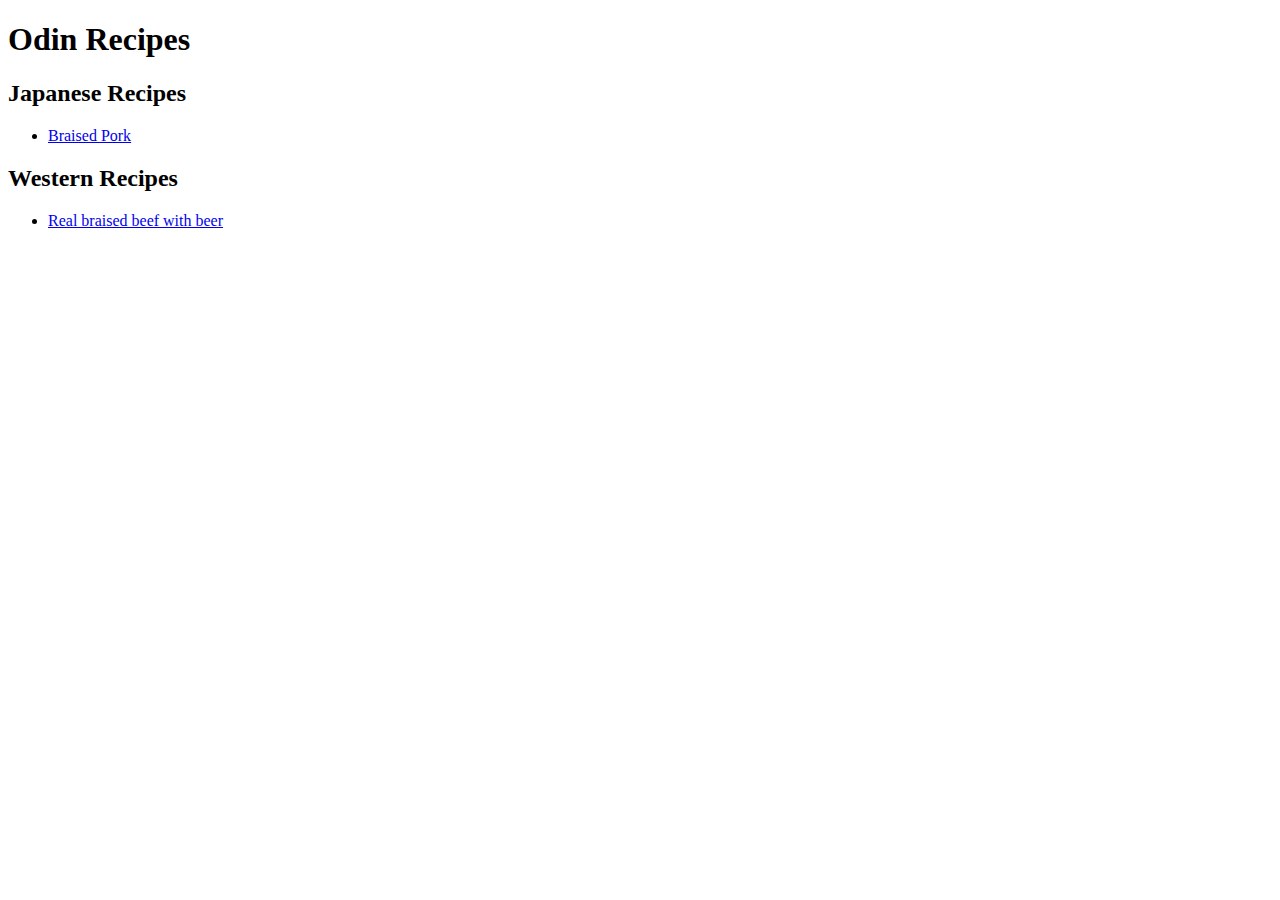
==== index.html @ 81182d8d "Add homepage and two recipes." ====
<!DOCTYPE html>
<html lang="en">
    <head>
        <meta charset="utf-8">
        <title>Odin Recipes</title>
    </head>
    <body>
        <h1>Odin Recipes</h1>
        <h2>Japanese Recipes</h2>
            <ul>
                <li><a href="recipes/braised_pork.html"
                    target="_blank" rel="noopener noreferrer">Braised Pork</a></li>
            </ul>
        <h2>Western Recipes</h2>
            <ul>
                <li><a href="recipes/Real_braised_beef_with_beer.html"
                     target="_blank" rel="noopener noreferrer">
                     Real braised beef with beer</a></li>
            </ul>
    </body>
</html>
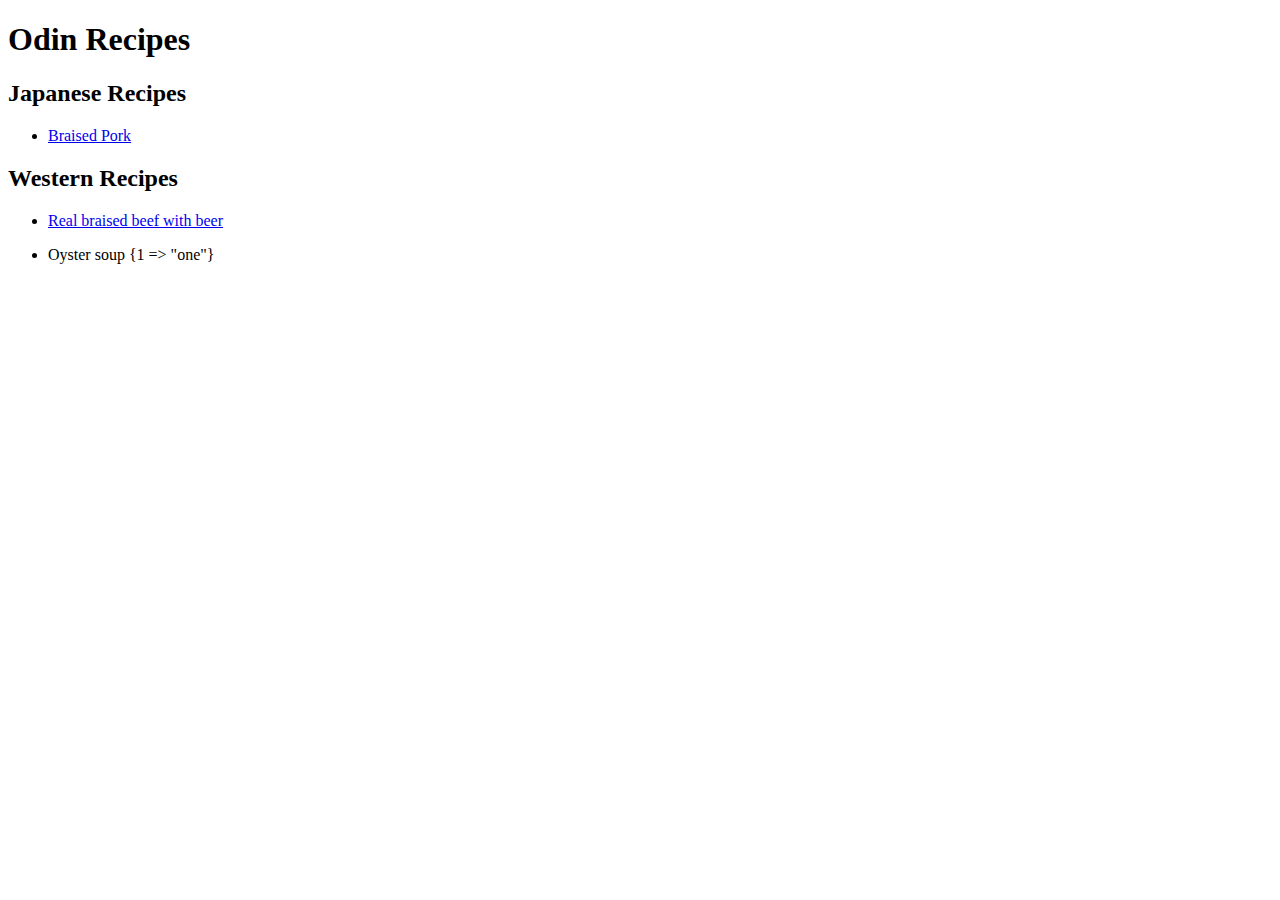
==== commit 173fc6ec: "Add a homepage files" ====
--- a/index.html
+++ b/index.html
@@ -1,21 +1,40 @@
 <!DOCTYPE html>
 <html lang="en">
-    <head>
-        <meta charset="utf-8">
-        <title>Odin Recipes</title>
-    </head>
-    <body>
-        <h1>Odin Recipes</h1>
-        <h2>Japanese Recipes</h2>
-            <ul>
-                <li><a href="recipes/braised_pork.html"
-                    target="_blank" rel="noopener noreferrer">Braised Pork</a></li>
-            </ul>
-        <h2>Western Recipes</h2>
-            <ul>
-                <li><a href="recipes/Real_braised_beef_with_beer.html"
-                     target="_blank" rel="noopener noreferrer">
-                     Real braised beef with beer</a></li>
-            </ul>
-    </body>
+  <head>
+    <meta charset="utf-8" />
+    <title>Odin Recipes</title>
+    <link rel="stylesheet" href="css/style.css" >
+  </head>
+  <body>
+    <h1 class="center">Odin Recipes</h1>
+    </ul>   
+    <div class="card dot">
+    <h2>Japanese Recipes</h2>
+    <ul class="inline">
+      <li>
+        <a href="./braised_pork.html"
+        target="_blank"
+        rel="noopener noreferrer" >Braised Pork
+        </a>
+      </li>
+    </ul>
+    </div>
+    <div class="card dot">
+    <h2>Western Recipes</h2>
+    <ul class="inline">
+      <li>
+        <a
+          href="Real_braised_beef_with_beer.html"
+          target="_blank"
+          rel="noopener noreferrer" >
+          Real braised beef with beer
+          </a>
+      </li><p></p>
+      <li>
+        Oyster soup
+        {1 => "one"} 
+      </li>
+    </ul>
+    </div>
+  </body>
 </html>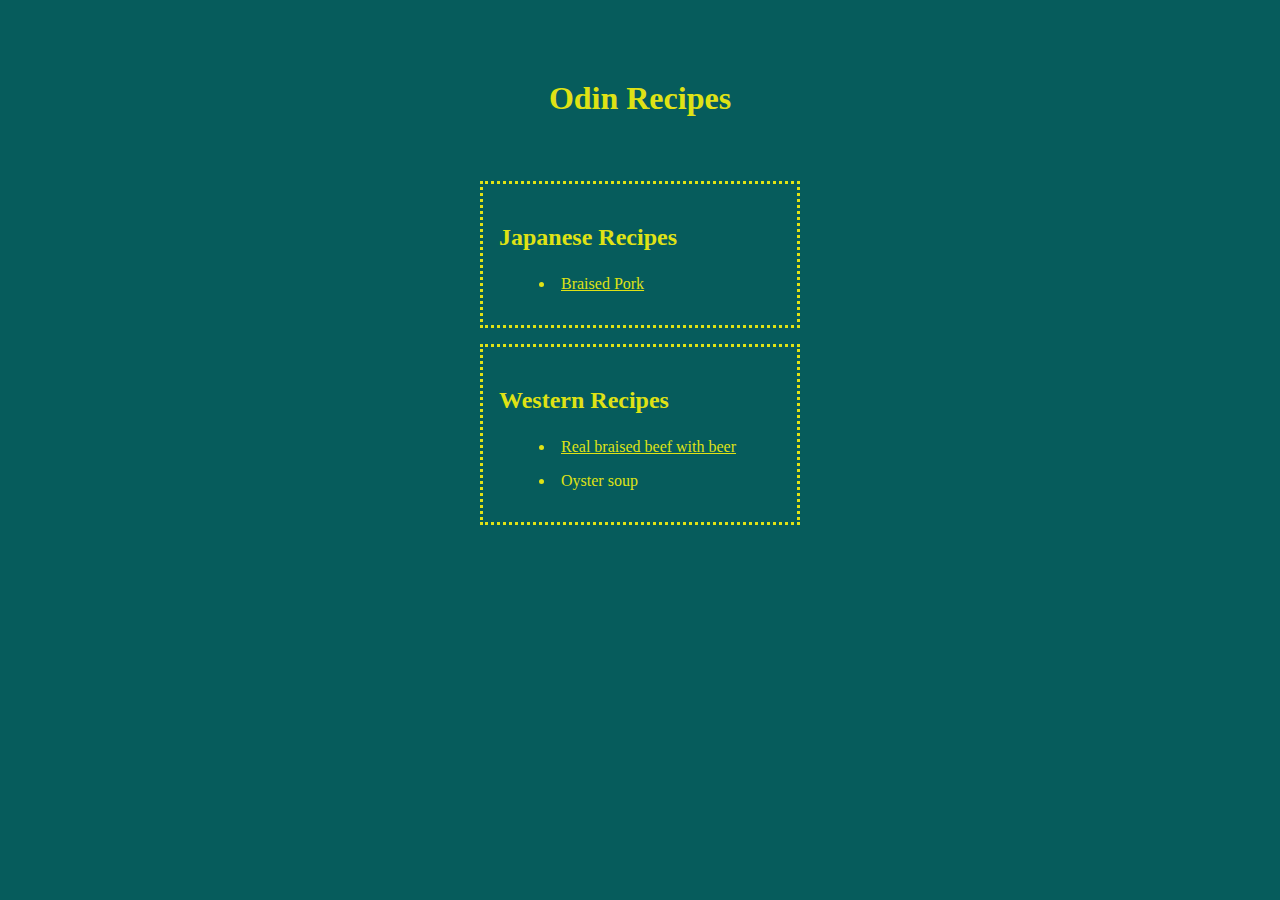
==== commit 1a6addf5: "Repair some syntax problem" ====
--- a/index.html
+++ b/index.html
@@ -3,38 +3,38 @@
   <head>
     <meta charset="utf-8" />
     <title>Odin Recipes</title>
-    <link rel="stylesheet" href="css/style.css" >
+    <link rel="stylesheet" href="css/style.css" />
   </head>
   <body>
     <h1 class="center">Odin Recipes</h1>
-    </ul>   
     <div class="card dot">
-    <h2>Japanese Recipes</h2>
-    <ul class="inline">
-      <li>
-        <a href="./braised_pork.html"
-        target="_blank"
-        rel="noopener noreferrer" >Braised Pork
-        </a>
-      </li>
-    </ul>
+      <h2>Japanese Recipes</h2>
+      <ul class="inline">
+        <li>
+          <a
+            href="./braised_pork.html"
+            target="_blank"
+            rel="noopener noreferrer"
+            >Braised Pork
+          </a>
+        </li>
+      </ul>
     </div>
     <div class="card dot">
-    <h2>Western Recipes</h2>
-    <ul class="inline">
-      <li>
-        <a
-          href="Real_braised_beef_with_beer.html"
-          target="_blank"
-          rel="noopener noreferrer" >
-          Real braised beef with beer
+      <h2>Western Recipes</h2>
+      <ul class="inline">
+        <li>
+          <a
+            href="Real_braised_beef_with_beer.html"
+            target="_blank"
+            rel="noopener noreferrer"
+          >
+            Real braised beef with beer
           </a>
-      </li><p></p>
-      <li>
-        Oyster soup
-        {1 => "one"} 
-      </li>
-    </ul>
+        </li>
+        <p></p>
+        <li>Oyster soup</li>
+      </ul>
     </div>
   </body>
-</html>+</html>
--- a/css/style.css
+++ b/css/style.css
@@ -0,0 +1,32 @@
+* {
+  box-sizing: border-box;
+  margin: 1em auto;
+  color: rgb(223, 226, 21);
+  background-color: rgb(6, 92, 92);
+}
+
+p {
+  text-align: left;
+}
+
+.center {
+  text-align: center;
+
+  padding: 1em;
+}
+
+.card.dot {
+  padding: 1em;
+  border: 3px dotted rgb(223, 226, 21);
+  margin: 1em auto;
+  width: 20em;
+}
+
+.card.inline {
+  padding: 10px 10px;
+  display: inline-block;
+}
+
+li {
+  list-style-position: inside;
+}
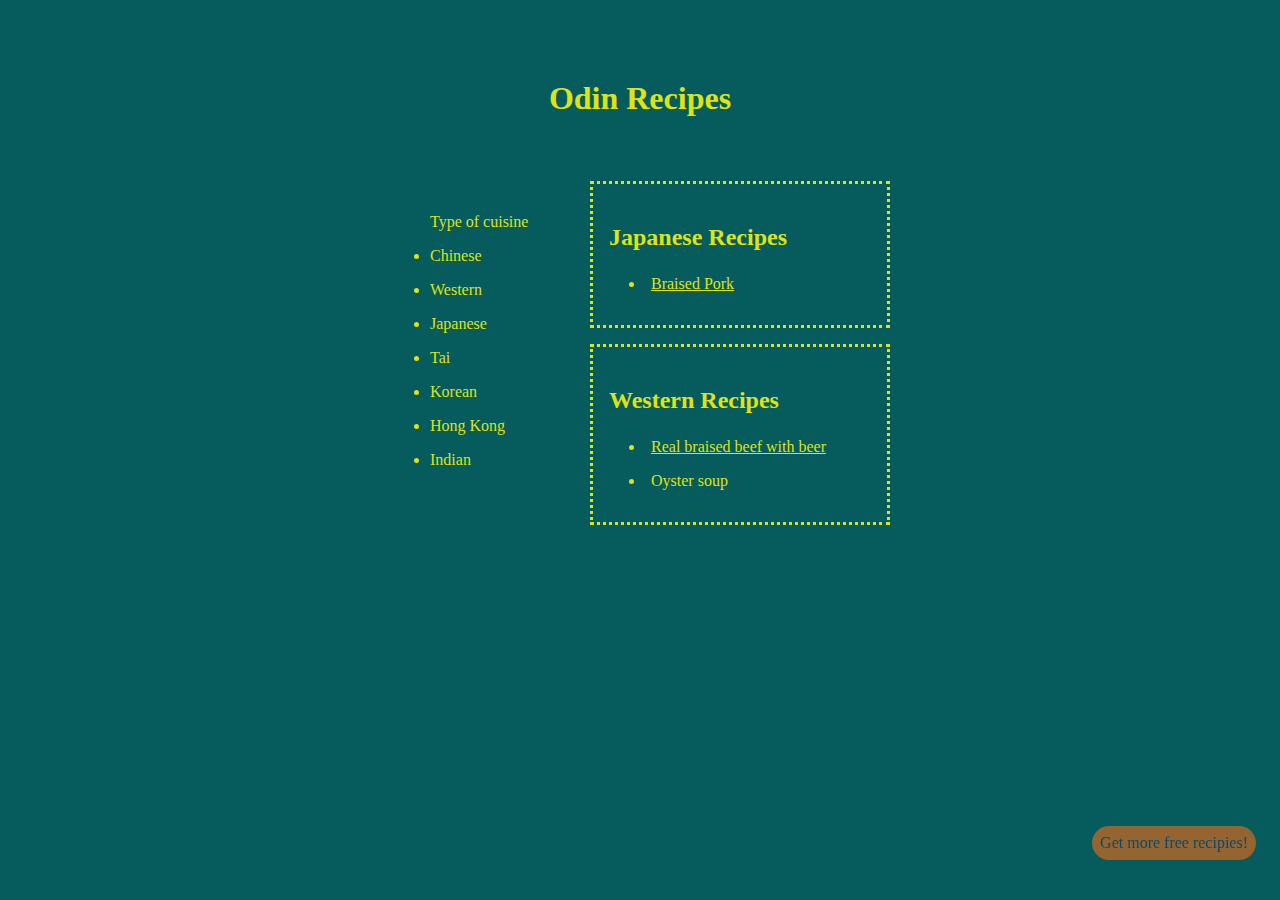
==== commit db8a770f: "Create Ad page and add position lay out" ====
--- a/index.html
+++ b/index.html
@@ -7,34 +7,57 @@
   </head>
   <body>
     <h1 class="center">Odin Recipes</h1>
-    <div class="card dot">
-      <h2>Japanese Recipes</h2>
-      <ul class="inline">
-        <li>
-          <a
-            href="./braised_pork.html"
-            target="_blank"
-            rel="noopener noreferrer"
-            >Braised Pork
-          </a>
-        </li>
-      </ul>
+    <div class="container">
+      <nav>
+        <ul>
+          Type of cuisine
+          <li>Chinese</li>
+          <li>Western</li>
+          <li>Japanese</li>
+          <li>Tai</li>
+          <li>Korean</li>
+          <li>Hong Kong</li>
+          <li>Indian</li>
+        </ul>
+      </nav>
+      <section class="card dot">
+        <h2>Japanese Recipes</h2>
+        <ul class="inline">
+          <li class="left20">
+            <a
+              href="./braised_pork.html"
+              target="_blank"
+              rel="noopener noreferrer"
+              >Braised Pork
+            </a>
+          </li>
+        </ul>
+      </div>
+      <div class="card dot">
+        <h2>Western Recipes</h2>
+        <ul class="inline">
+          <li class="left20">
+            <a
+              href="Real_braised_beef_with_beer.html"
+              target="_blank"
+              rel="noopener noreferrer"
+            >
+              Real braised beef with beer
+            </a>
+          </li>
+          <p></p>
+          <li class="left20">Oyster soup</li>
+        </ul>
+      </div>
     </div>
-    <div class="card dot">
-      <h2>Western Recipes</h2>
-      <ul class="inline">
-        <li>
-          <a
-            href="Real_braised_beef_with_beer.html"
-            target="_blank"
-            rel="noopener noreferrer"
-          >
-            Real braised beef with beer
-          </a>
-        </li>
-        <p></p>
-        <li>Oyster soup</li>
-      </ul>
+    <div class="fixed-msg">
+      <a
+        href="./ad.html"
+        target="_blank"
+        rel="noopener noreferrer"
+        class="fakebutton"
+        >Get more free recipies!
+      </a>
     </div>
   </body>
 </html>
--- a/css/style.css
+++ b/css/style.css
@@ -3,23 +3,34 @@
   margin: 1em auto;
   color: rgb(223, 226, 21);
   background-color: rgb(6, 92, 92);
+  max-width: 500px;
+}
+
+.container {
+  max-width: 1000px;
+  height: auto;
+  margin: 10px auto;
+}
+nav {
+  position: absolute;
+  max-width: 200px;
 }
 
 p {
   text-align: left;
+  margin: 10px auto;
 }
 
 .center {
   text-align: center;
-
   padding: 1em;
 }
 
 .card.dot {
   padding: 1em;
   border: 3px dotted rgb(223, 226, 21);
-  margin: 1em auto;
-  width: 20em;
+  margin-left: 200px;
+  max-width: 20em;
 }
 
 .card.inline {
@@ -27,6 +38,20 @@
   display: inline-block;
 }
 
-li {
+li.left20 {
   list-style-position: inside;
+  position: relative;
+  left: -20px;
 }
+
+.fakebutton {
+  display: inline-block;
+  background-color: rgb(210, 105, 30, 0.7);
+  color: rgb(10, 73, 109);
+  padding: 0.5em;
+  border-radius: 50px;
+  position: fixed;
+  bottom: 1.5em;
+  right: 1.5em;
+  text-decoration: none;
+}
